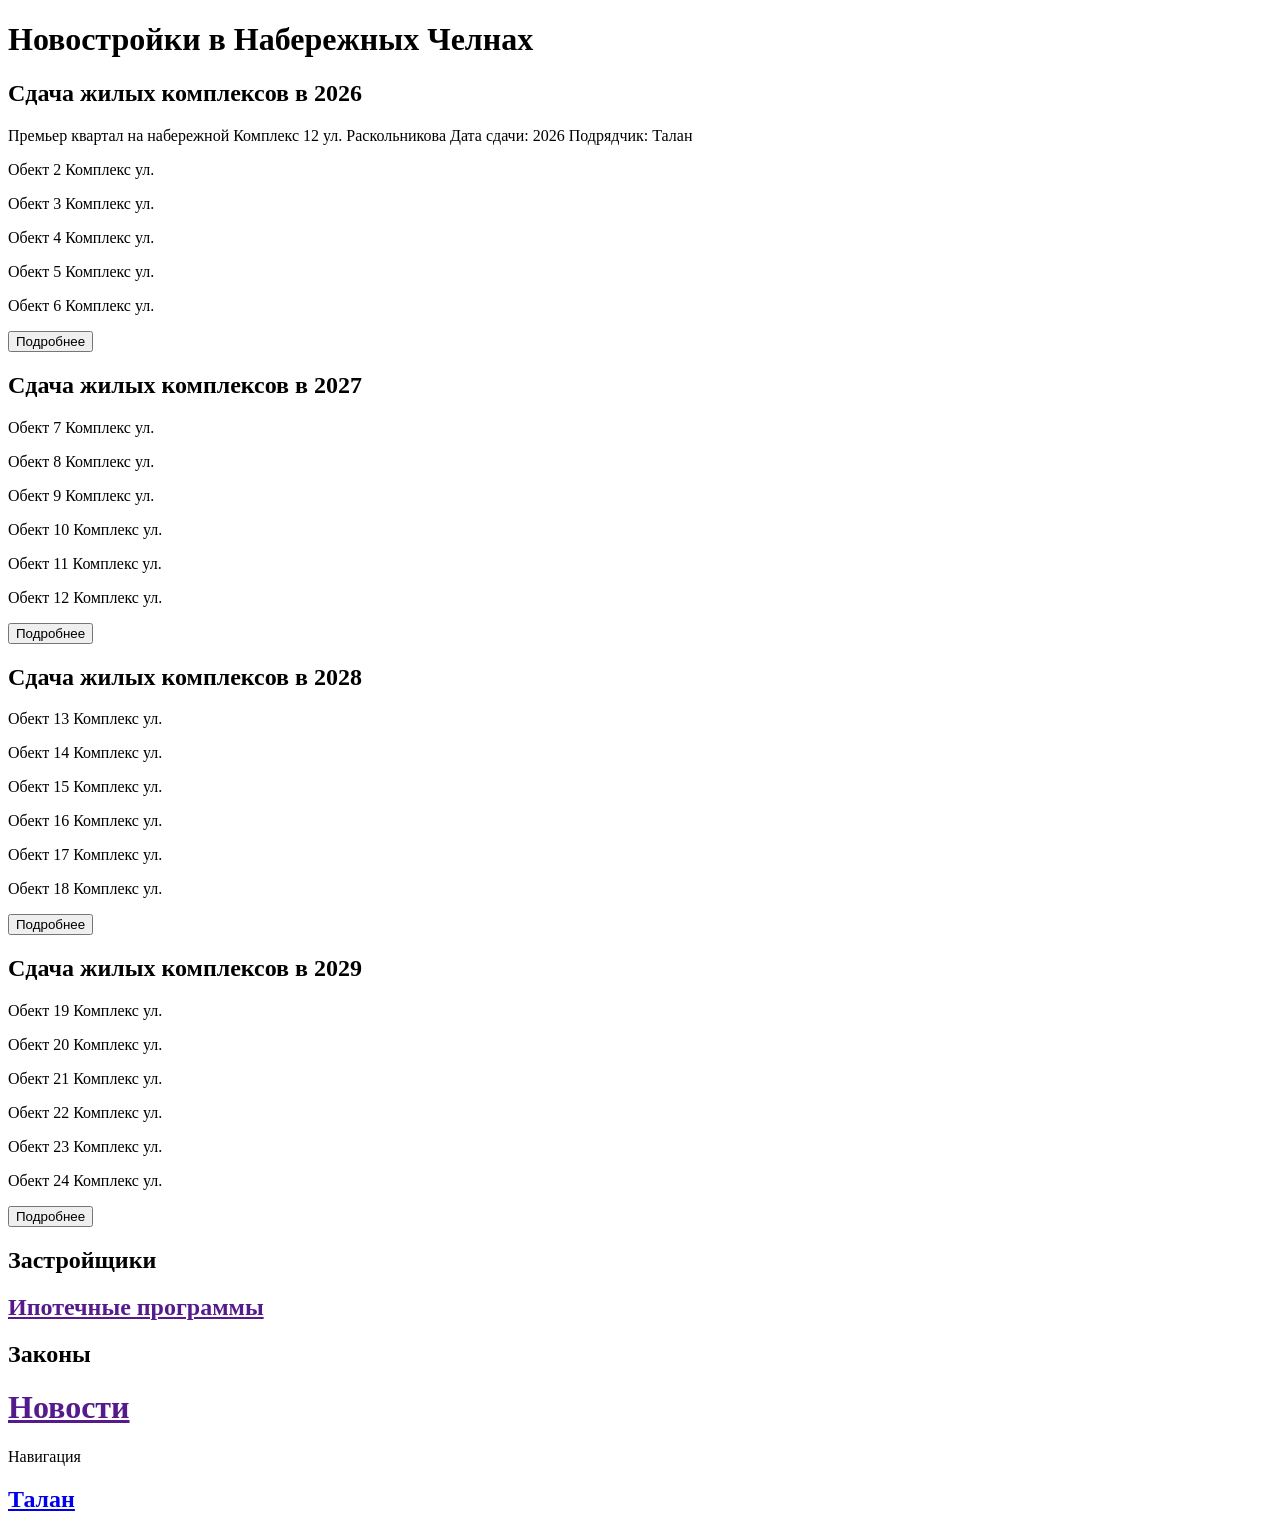
==== index.html @ 5cbc7dd8 "Create index.html" ====
<!DOCTYPE html>

<html>
<head>
    <meta charset="utf-8" />
    <link href="style.css" rel="stylesheet">
    <title>Недвижимость НЧ</title>
</head>
<body>
<h1>Новостройки в Набережных Челнах</h1>
  
<div class="d1">

    <div class="d2 d2-1">
        <h2>Сдача жилых комплексов в 2026</h2>

        <p class="   ">Премьер квартал на набережной Комплекс 12 ул. Раскольникова Дата сдачи: 2026 Подрядчик: Талан</p>
        <p class="   ">Обект 2 Комплекс ул.  </p>
        <p class="   ">Обект 3 Комплекс ул.  </p>
        <p class="   ">Обект 4 Комплекс ул.  </p>
        <p class="   ">Обект 5 Комплекс ул.  </p>
        <p class="   ">Обект 6 Комплекс ул.  </p>

        <button>Подробнее</button>
    </div>

    <div class="d2 d2-2">
        <h2>Сдача жилых комплексов в 2027</h2>
        <p class="   ">Обект 7 Комплекс ул.  </p>
        <p class="   ">Обект 8 Комплекс ул.  </p>
        <p class="   ">Обект 9 Комплекс ул.  </p>
        <p class="   ">Обект 10 Комплекс ул.  </p>
        <p class="   ">Обект 11 Комплекс ул.  </p>
        <p class="   ">Обект 12 Комплекс ул.  </p>

        <!-- Кнопка -->
        <button class="my-beautiful-btn">Подробнее</button>
    </div>

    <div class="d2 d2-3">
        <h2>Сдача жилых комплексов в 2028</h2>
        <p class="   ">Обект 13 Комплекс ул.  </p>
        <p class="   ">Обект 14 Комплекс ул.  </p>
        <p class="   ">Обект 15 Комплекс ул.  </p>
        <p class="   ">Обект 16 Комплекс ул.  </p>
        <p class="   ">Обект 17 Комплекс ул.  </p>
        <p class="   ">Обект 18 Комплекс ул.  </p>

        <button>Подробнее</button>
    </div>

    <div class="d2 d2-4">
        <h2>Сдача жилых комплексов в 2029</h2>
        <p class="   ">Обект 19 Комплекс ул.  </p>
        <p class="   ">Обект 20 Комплекс ул.  </p>
        <p class="   ">Обект 21 Комплекс ул.  </p>
        <p class="   ">Обект 22 Комплекс ул.  </p>
        <p class="   ">Обект 23 Комплекс ул.  </p>
        <p class="   ">Обект 24 Комплекс ул.  </p>

        <button>Подробнее</button>
    </div>

    <!--<div class="d2">
        <h2>Сдача жилых комплексов в 2030</h2>
        <p class="   ">Обект 19 Комплекс ул.  </p>
        <p class="   ">Обект 20 Комплекс ул.  </p>
        <p class="   ">Обект 21 Комплекс ул.  </p>
        <p class="   ">Обект 22 Комплекс ул.  </p>
        <p class="   ">Обект 23 Комплекс ул.  </p>
        <p class="   ">Обект 24 Комплекс ул.  </p>

        <button>Подробнее</button>
    </div>-->

    <div class="d2">
        <h2>Застройщики</h2>
    </div>

    <div class="d2">
        <a class="" href=""><h2>Ипотечные программы</h2></a>
    </div>

    <div class="d2">
        <h2>Законы</h2>
    </div>

    <div class="d2">
        <a class="" href=""><h1>Новости</h1></a>
    </div>

    <div class="d2 d2-9">
        Навигация
    </div>



</div>
  
 

  <a class="" href="developer/talan/talan.html"><h2>Талан</h2></a>
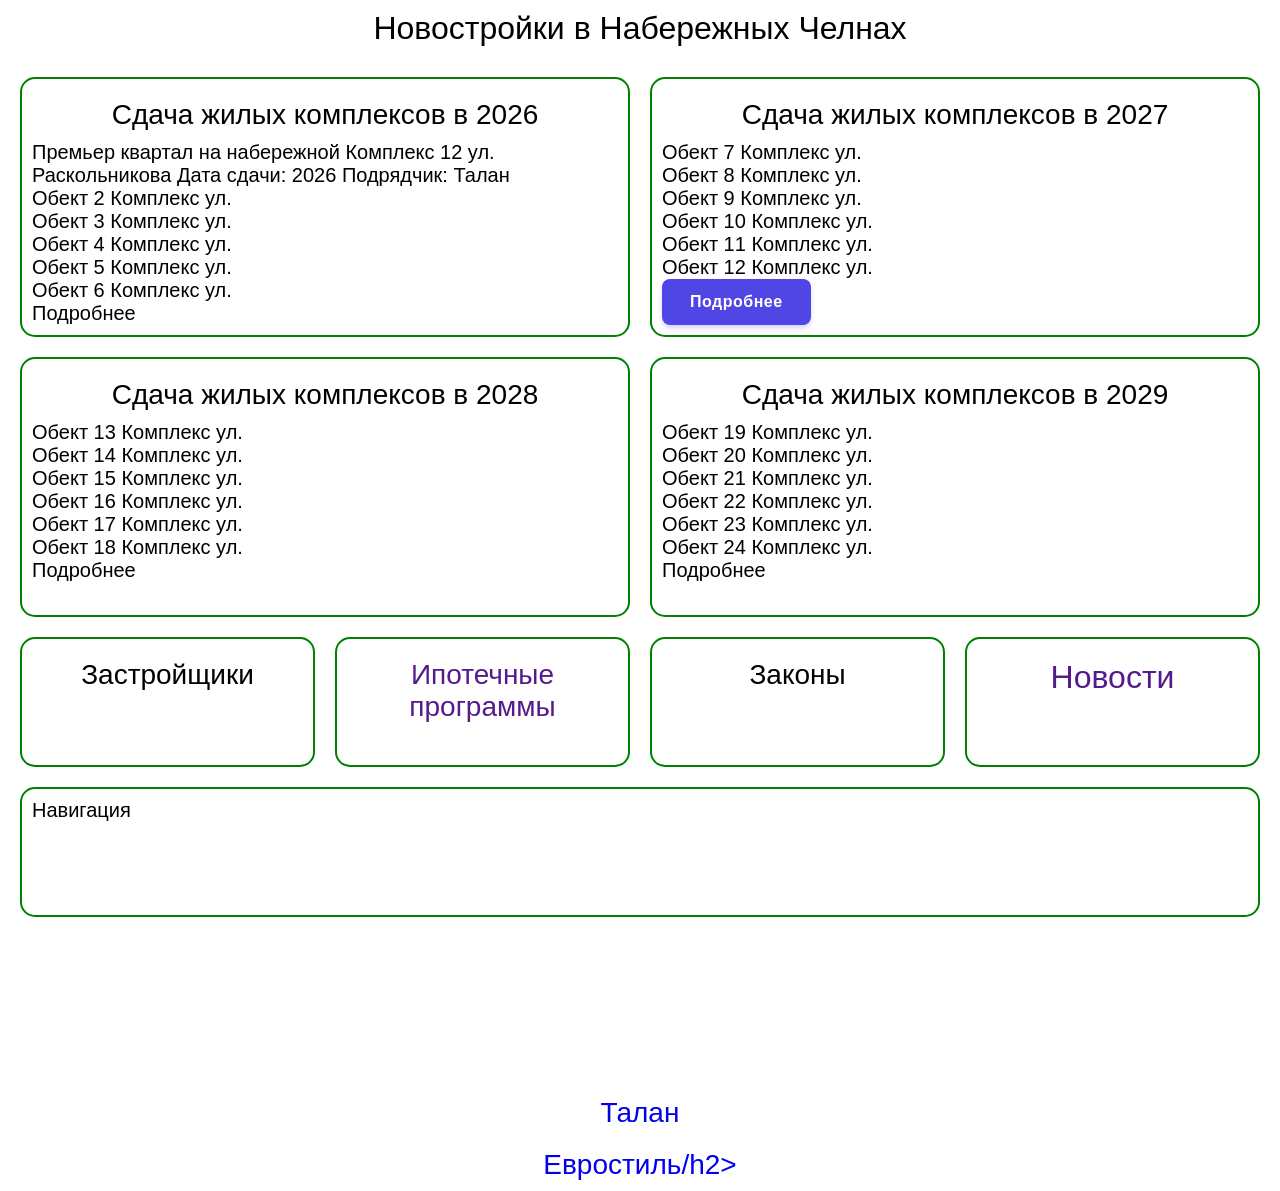
==== commit 19405d81: "Update index.html" ====
--- a/index.html
+++ b/index.html
@@ -100,3 +100,5 @@
  
 
   <a class="" href="developer/talan/talan.html"><h2>Талан</h2></a>
+    
+<a class="" href="developer/evrostil/evrostil.html"><h2>Евростиль/h2></a>
--- a/style.css
+++ b/style.css
@@ -0,0 +1,195 @@
+/* Сброс стилей   Reset and base styles  */
+* {
+	padding: 0px;
+	margin: 0px;
+	border: none;
+}
+
+*,
+*::before,
+*::after {
+	box-sizing: border-box;
+}
+
+/* Links */
+
+a, a:link, a:visited  {
+    text-decoration: none;
+}
+
+a:hover  {
+    text-decoration: none;
+}
+
+/* Common */
+
+aside, nav, footer, header, section, main {
+	display: block;
+}
+
+h1, h2, h3, h4, h5, h6, p {
+    font-size: inherit;
+	font-weight: inherit;
+}
+
+ul, ul li {
+	list-style: none;
+}
+
+img {
+	vertical-align: top;
+}
+
+img, svg {
+	max-width: 100%;
+	height: auto;
+}
+
+address {
+  font-style: normal;
+}
+
+/* Form */
+
+input, textarea, button, select {
+	font-family: inherit;
+    font-size: inherit;
+    color: inherit;
+    background-color: transparent;
+}
+
+input::-ms-clear {
+	display: none;
+}
+
+button, input[type="submit"] {
+    display: inline-block;
+    box-shadow: none;
+    background-color: transparent;
+    background: none;
+    cursor: pointer;
+}
+
+input:focus, input:active,
+button:focus, button:active {
+    outline: none;
+}
+
+button::-moz-focus-inner {
+	padding: 0;
+	border: 0;
+}
+
+label {
+	cursor: pointer;
+}
+
+legend {
+	display: block;
+}
+
+input[type='file'] {
+	max-width: 100%;
+}
+
+/* --- Стили --- */
+
+html {
+	font-size: 20px;
+	font-family: Arial;
+}
+
+h1{
+	font-size: 1.6rem;
+/*	padding-left: 1rem;*/
+text-align:center;
+	padding-top: 0.5rem;
+	padding-bottom: 0.5rem;
+}
+
+
+h2 {
+	font-size: 1.4rem;
+	text-align: center;
+	padding-top: 0.5rem;
+	padding-bottom: 0.5rem;
+}
+
+.d1 {
+	display: grid;
+	grid-template-columns: repeat(4, 1fr);
+	grid-template-rows: 2fr 2fr 1fr 1fr 1fr;
+	justify-content: space-evenly;
+	gap: 1rem;
+	margin: 1rem;
+}
+
+.d2 {
+	border: 2px solid green;
+	border-radius: 15px;
+	padding: 0.5rem;
+}
+
+.d2-1 {
+	grid-column: 1 / 3;
+}
+
+.d2-2 {
+	grid-column: 3 / 5;
+}
+
+.d2-3 {
+	grid-column: 1 / 3;
+}
+
+.d2-4 {
+	grid-column: 3 / 5;
+}
+
+.d2-9 {
+	grid-column: 1/ 5;
+}
+
+/* Стили для кнопки */
+.my-beautiful-btn {
+	/* Убираем стандартные рамки браузера */
+	border: none;
+	outline: none;
+	/* Размеры и внутренние отступы (делают кнопку пропорциональной) */
+	padding: 14px 28px;
+	/* Скругление углов */
+	border-radius: 8px;
+	/* Цвета: фон и текст */
+	background-color: #4f46e5; /* Современный индиго/фиолетовый */
+	color: #ffffff;
+	/* Шрифт */
+	font-family: 'Segoe UI', Tahoma, Geneva, Verdana, sans-serif;
+	font-size: 16px;
+	font-weight: 600; /* Полужирный */
+	letter-spacing: 0.5px; /* Небольшое расстояние между буквами */
+	
+
+	padding-left: auto;
+	padding-right: auto;
+
+
+	/* Курсор и тени для объема */
+	cursor: pointer;
+	box-shadow: 0 4px 6px -1px rgba(79, 70, 229, 0.2), 0 2px 4px -1px rgba(79, 70, 229, 0.1);
+	/* Плавность анимации при наведении (важнейший элемент!) */
+	transition: all 0.3s ease;
+}
+
+	/* Эффект при наведении мыши (Hover) */
+	.my-beautiful-btn:hover {
+		background-color: #4338ca; /* Тон становится чуть темнее */
+		box-shadow: 0 10px 15px -3px rgba(79, 70, 229, 0.4); /* Тень становится больше (эффект приподнимания) */
+		transform: translateY(-2px); /* Кнопка слегка смещается вверх */
+	}
+
+	/* Эффект при клике (Active) */
+	.my-beautiful-btn:active {
+		transform: translateY(1px); /* Кнопка «вжимается» при нажатии */
+		box-shadow: 0 2px 4px -1px rgba(79, 70, 229, 0.2);
+	}
+
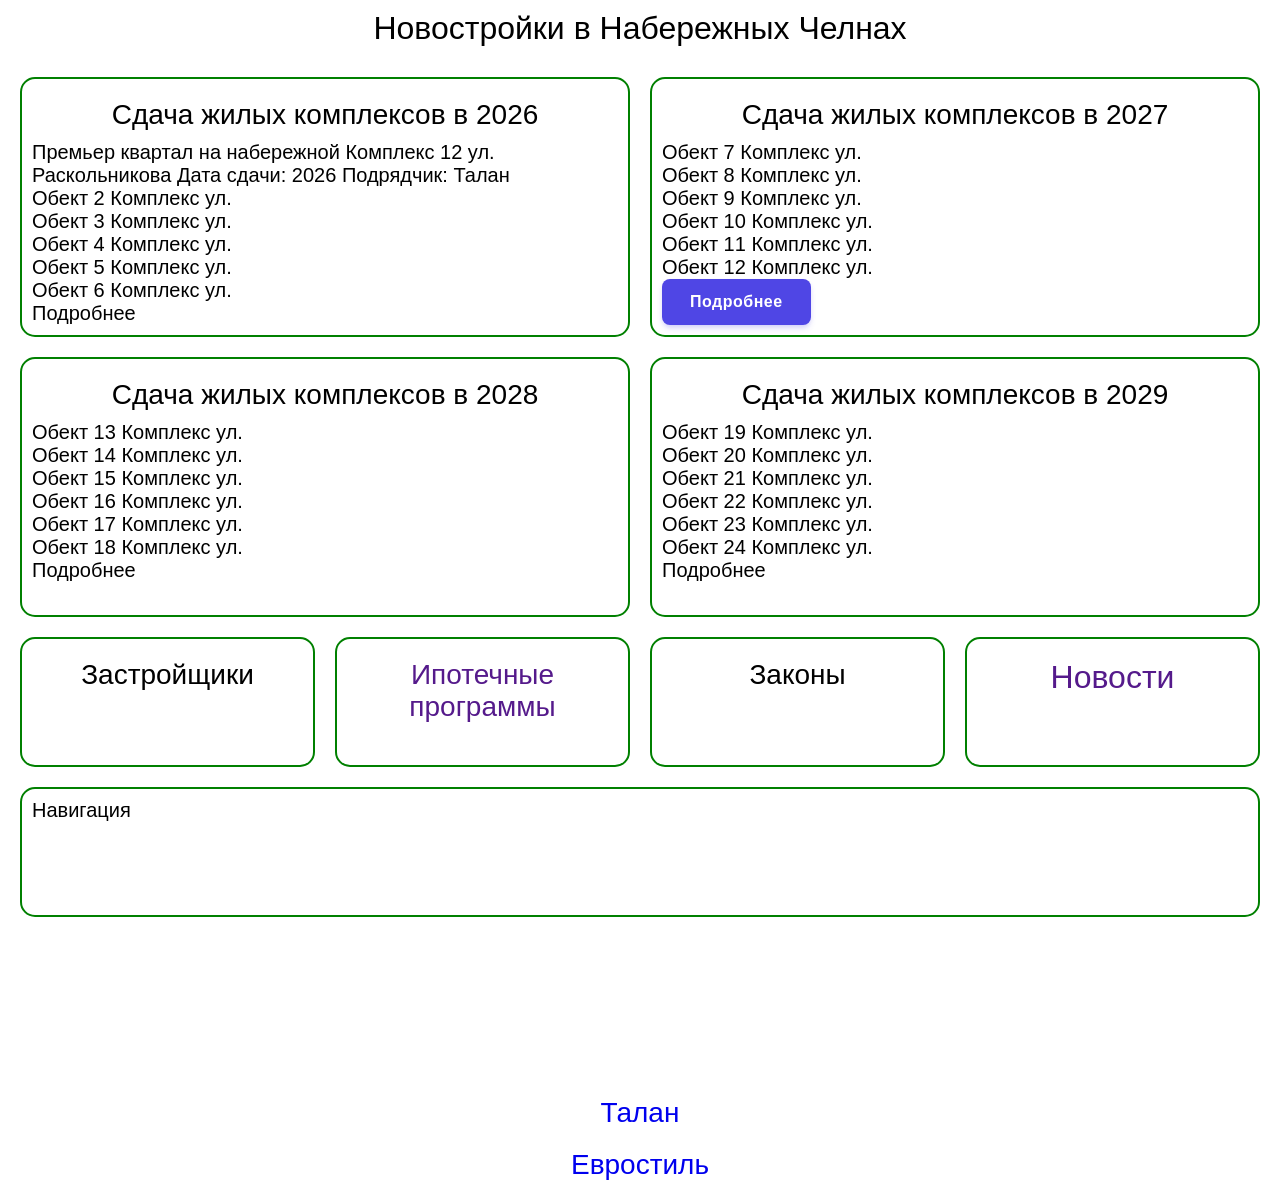
==== commit 4eb31433: "Update index.html" ====
--- a/index.html
+++ b/index.html
@@ -101,4 +101,4 @@
 
   <a class="" href="developer/talan/talan.html"><h2>Талан</h2></a>
     
-<a class="" href="developer/evrostil/evrostil.html"><h2>Евростиль/h2></a>
+<a class="" href="developer/evrostil/evrostil.html"><h2>Евростиль</h2></a>
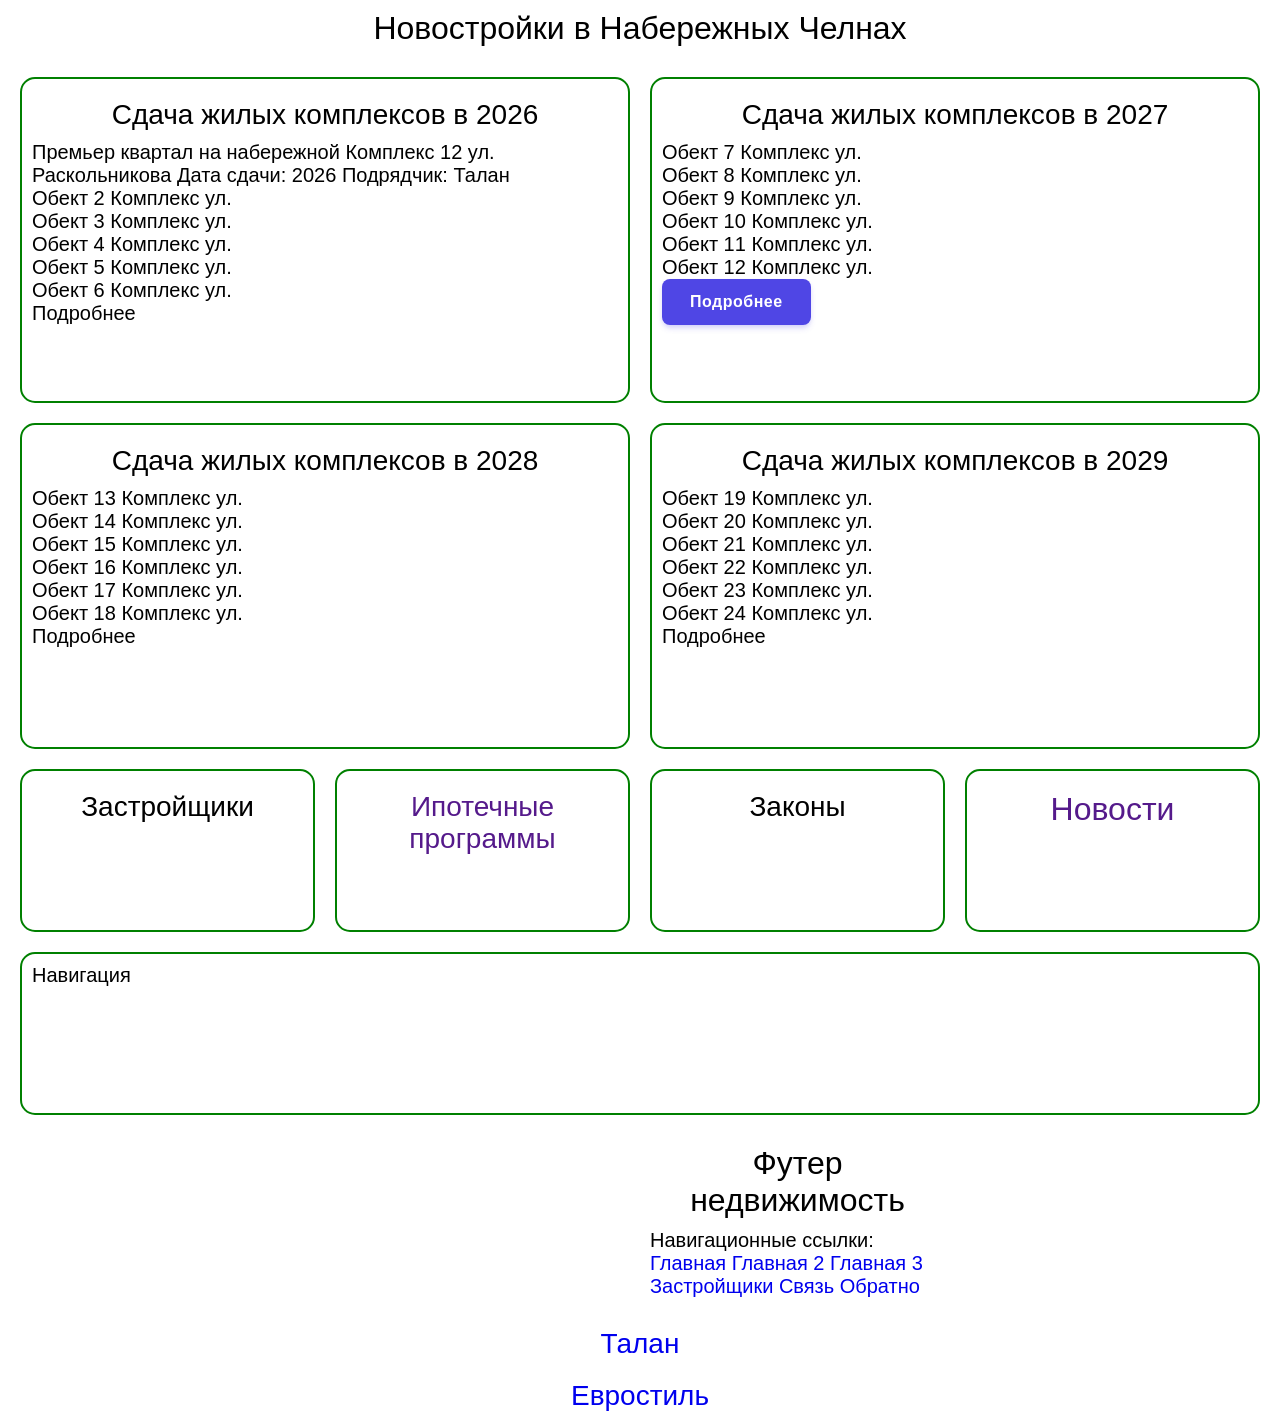
==== commit 1570936f: "Update index.html" ====
--- a/index.html
+++ b/index.html
@@ -93,12 +93,17 @@
         Навигация
     </div>
 
-
+<!-- Контейнеры для динамических блоков -->
+    <div id="header-container"></div>
+    <div id="nav-container"></div>
+    <div id="footer-container"></div>
+ <!-- Подключение скрипта -->
+    <script src="script.js"></script>
 
 </div>
   
  
 
-  <a class="" href="developer/talan/talan.html"><h2>Талан</h2></a>
+<a class="" href="developer/talan/talan.html"><h2>Талан</h2></a>
     
 <a class="" href="developer/evrostil/evrostil.html"><h2>Евростиль</h2></a>
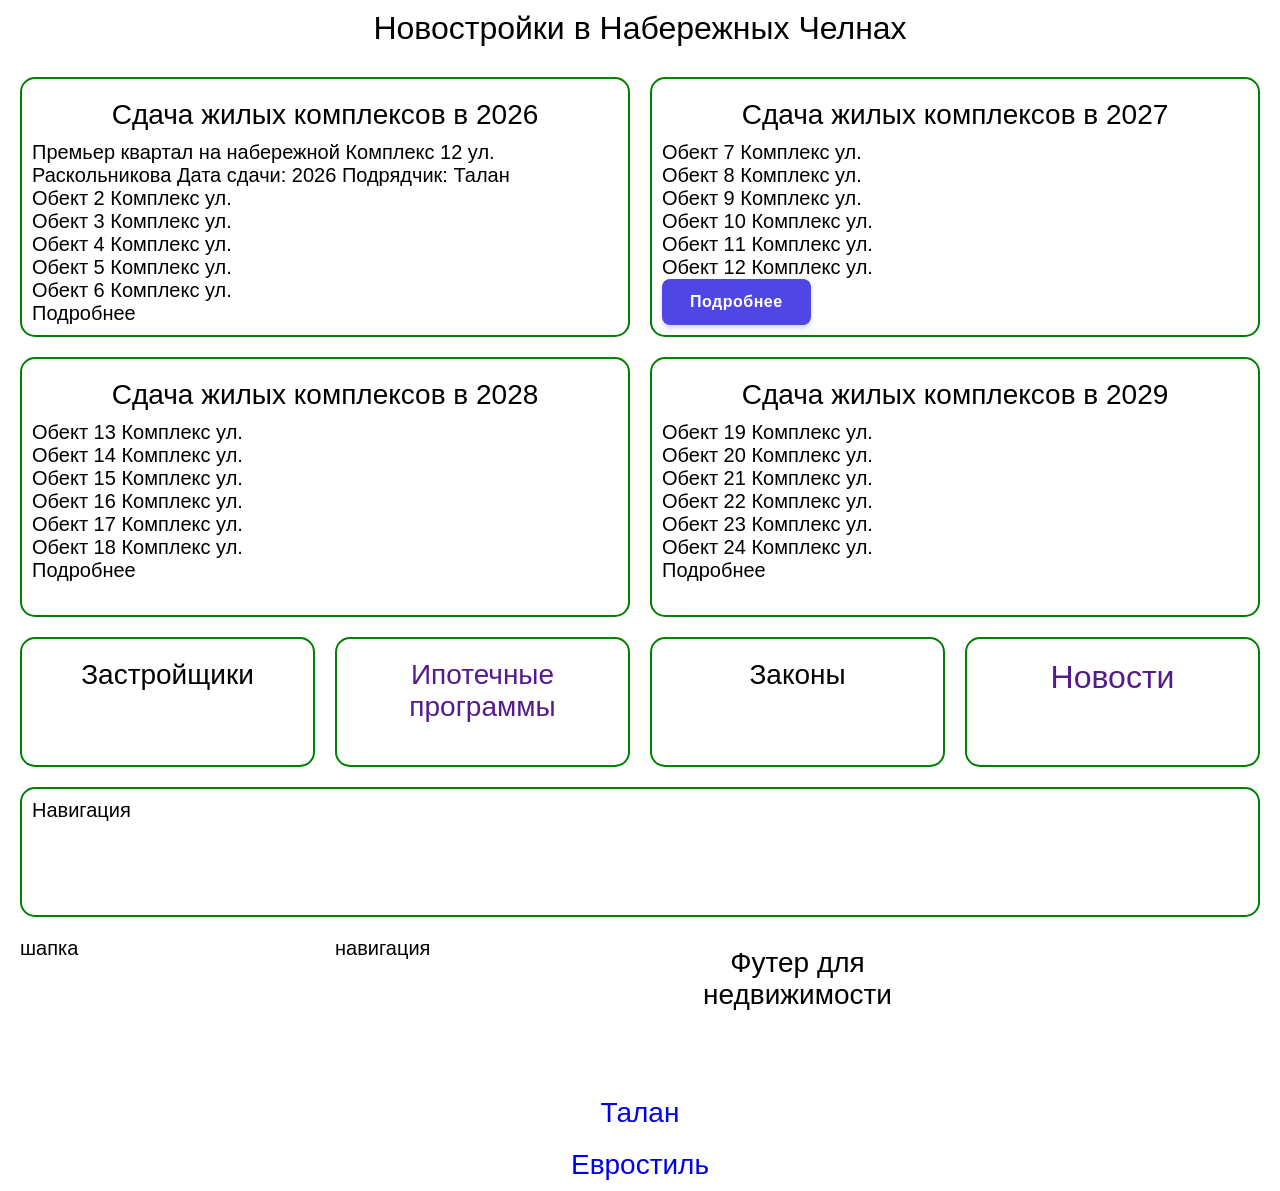
==== commit ecde0798: "Update index.html" ====
--- a/index.html
+++ b/index.html
@@ -94,9 +94,9 @@
     </div>
 
 <!-- Контейнеры для динамических блоков -->
-    <div id="header-container"></div>
-    <div id="nav-container"></div>
-    <div id="footer-container"></div>
+    <div id="header-container">шапка</div>
+    <div id="nav-container">навигация</div>
+    <div id="footer-container">подвал</div>
  <!-- Подключение скрипта -->
     <script src="script.js"></script>
 
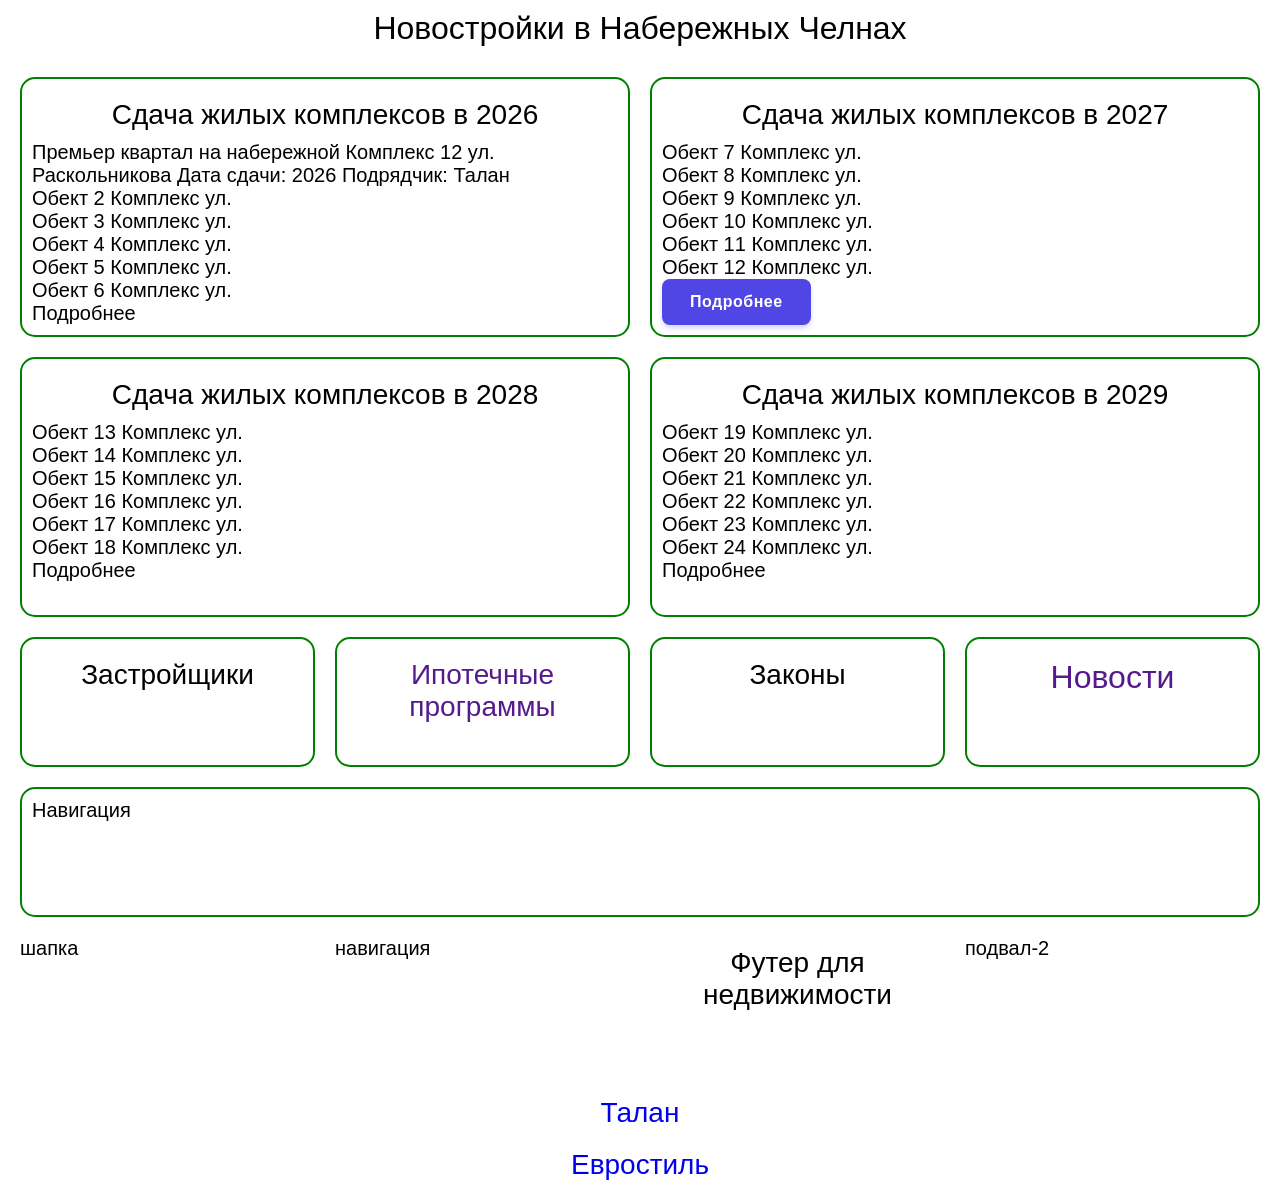
==== commit a33026ca: "Update index.html" ====
--- a/index.html
+++ b/index.html
@@ -97,6 +97,7 @@
     <div id="header-container">шапка</div>
     <div id="nav-container">навигация</div>
     <div id="footer-container">подвал</div>
+    <div id="footer-container-2">подвал-2</div>
  <!-- Подключение скрипта -->
     <script src="script.js"></script>
 
